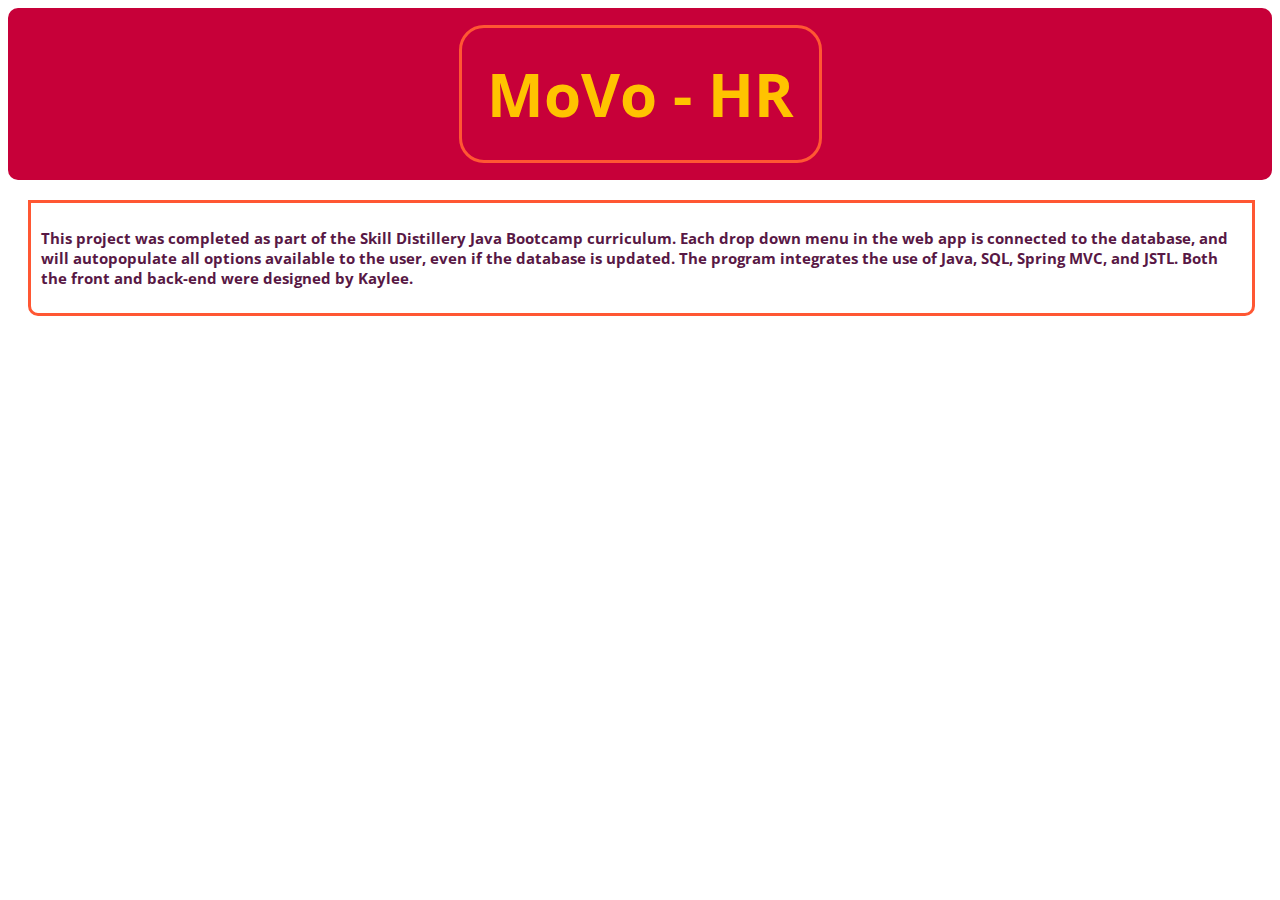
==== WebContent/About.html @ 82ce0c7f "final commit" ====
<!DOCTYPE html PUBLIC "-//W3C//DTD HTML 4.01 Transitional//EN" "http://www.w3.org/TR/html4/loose.dtd">
<html>
<head>
<link type="text/css" rel="stylesheet" href="EmployeeDatabase.css" />
<link href='https://fonts.googleapis.com/css?family=PT+Serif+Caption'
	rel='stylesheet' type='text/css'>
<link href='https://fonts.googleapis.com/css?family=Open+Sans'
	rel='stylesheet' type='text/css'>
<meta http-equiv="Content-Type" content="text/html; charset=UTF-8">
<title>About the Project</title>
</head>
<body>
	<header>
	<h1 class="orangeBorder">MoVo - HR</h1>
	</header>
	<div class="search">
		<p> This project was completed as part of the Skill Distillery Java Bootcamp curriculum. Each drop down menu in the web app is connected to the database, and will autopopulate
		all options available to the user, even if the database is updated. The program integrates the use of Java, SQL, Spring MVC, and JSTL. 
		Both the front and back-end were designed by Kaylee.  </p>

	</div>

</body>
</html>
---- WebContent/EmployeeDatabase.css ----
.container {
	display: -webkit-box;
	display: -webkit-flex;
	display: -ms-flexbox;
	display: flex;
	-webkit-box-align: center;
	-webkit-align-items: center;
	    -ms-flex-align: center;
	        align-items: center;
	font-family: 'Open Sans', sans-serif;
}

.search {
	
	display: -webkit-box;
	
	display: -webkit-flex;
	
	display: -ms-flexbox;
	
	display: flex;
	-webkit-box-align: center;
	-webkit-align-items: center;
	    -ms-flex-align: center;
	        align-items: center;
	font-family: 'Open Sans', sans-serif;
	padding-top: 40px;
	-webkit-box-orient: vertical;
	-webkit-box-direction: normal;
	-webkit-flex-direction: column;
	    -ms-flex-direction: column;
	        flex-direction: column;
	
	
}

.box {
	width: 50%;
	padding: 10px;
	
}

input {
	margin: 10px;
	padding: 5px;
	
}


.queryContainer {
	display: -webkit-box;
	display: -webkit-flex;
	display: -ms-flexbox;
	display: flex;
	-webkit-box-align: center;
	-webkit-align-items: center;
	    -ms-flex-align: center;
	        align-items: center;
	
}

@media only screen and (min-width: 800px) {
.queryContainer {
	display: -webkit-box;
	display: -webkit-flex;
	display: -ms-flexbox;
	display: flex;
	-webkit-box-align: center;
	-webkit-align-items: center;
	    -ms-flex-align: center;
	        align-items: center;
	-webkit-box-orient: vertical;
	-webkit-box-direction: normal;
	-webkit-flex-direction: column;
	    -ms-flex-direction: column;
	        flex-direction: column;
	
}
	
}

.queryTable {
	margin-left: auto;
	margin-right: auto;
	padding: 40px;
	background-color: #D3D3D3;
	border-collapse: collapse;
	font-family: 'Open Sans', sans-serif;
}

td {
	padding-top: 5px;
	padding-left: 10px;
	padding-right: 10px;
	margin-right: -5px;
	margin-bottom: -30px;
	cellspacing: 0;
	
}

tr:hover {
	background-color: #d19cdf;
}

tr:nth-child(even):hover {
	background-color: #d19cdf;
}
tr:nth-child(even) {
    background-color: white;
}

tr:first-child {
    background-color: #581845;
    color: white;
}

input[type=submit], button {
	font-family: 'Open Sans', sans-serif;
	font-size: 15px;
	background-color: white;
	border-style: solid;
	border-color: #D3D3D3;
	padding: 5px;
}

input[type=submit]:hover, button:hover {
	background-color:#581845;
	color: white;
}

input[type=text] {
	width: 75%;
	font-family: 'Open Sans', sans-serif;
}

button {
	font-size: 30px;
}
/* this is for the normalway */

header {
	background-color: #C70039;
	color: #FFC300;
	text-align: center;
	padding-top: 45px;
	padding-bottom: 45px;
	font-family: 'Open Sans', sans-serif;
	font-size: 30px;
	border-radius: 10px;
}

.orangeBorder {
	border-style: solid;
	border-color: #FF5733;
	border-radius: 25px;
	display: inline;
	padding: 25px;
}

#purpleText  {
	color: #581845;
	font-family: 'Open Sans', sans-serif;
	text-align: center;
}

.container2 {
	display:-webkit-box;
	display:-webkit-flex;
	display:-ms-flexbox;
	display:flex;
  
}

.box {
width: 33%;
margin: 20px;
background-color: #FF5733;
border-radius: 0 0px 10px 10px;
padding: 10px;
}

.search {
width: 95%;
margin: 20px;
border-style: solid;
border-color: #FF5733;
background-color: white;
border-radius: 0 0px 10px 10px;
padding: 10px;

}

.index {
	width: 50%;
	margin: 40px;
	
}

search h4 {
	color: #C70039;
	font-family: 'Open Sans', sans-serif;
	font-size: 20px;
	margin-top: 5px;

}


.search p, form {
	color: #581845;
	font-family: 'Open Sans', sans-serif;
	font-size: 15px;
	font-weight: bold;

}

a {
	color: #C70039;
	font-family: 'Open Sans', sans-serif;
	font-size: 20px;
	font-weight: bold;
	text-decoration: none;
}



.box h4 {
	color: #FFC300;
	font-family: 'Open Sans', sans-serif;
	font-size: 20px;
	margin-top: 5px;
}

.box p {
	color: #581845;
	font-family: 'Open Sans', sans-serif;
	font-size: 15px;
	font-weight: bold;
}

a .About {
	z-index: 2;
	color: purple;
	font-family: 'Open Sans', sans-serif;
	margin-top: 50px;
	text-align: center;
}
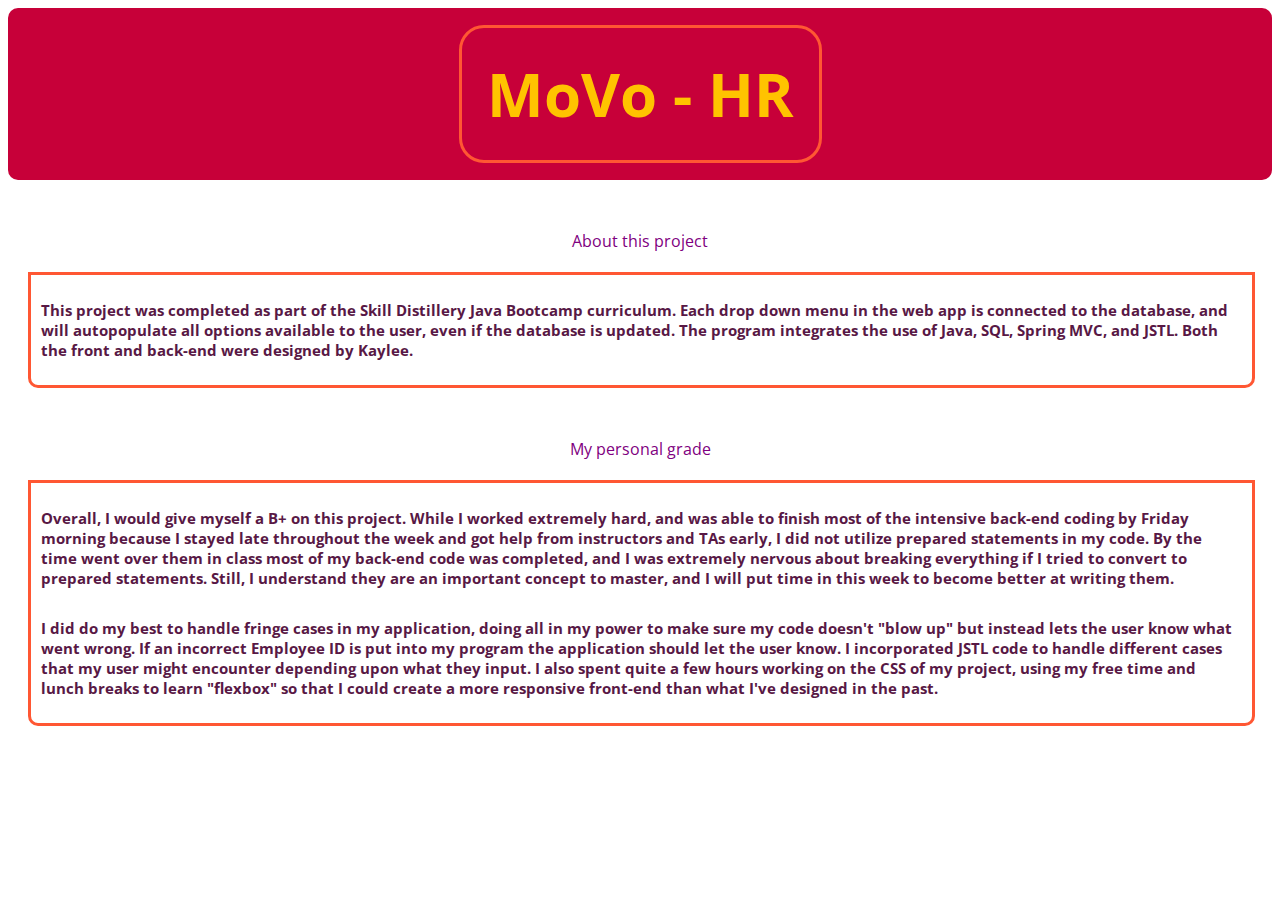
==== commit e8fc1533: "final final final commit" ====
--- a/WebContent/About.html
+++ b/WebContent/About.html
@@ -14,12 +14,28 @@
 	<header>
 	<h1 class="orangeBorder">MoVo - HR</h1>
 	</header>
+	<p class= "About"> About this project </p>
 	<div class="search">
+	
 		<p> This project was completed as part of the Skill Distillery Java Bootcamp curriculum. Each drop down menu in the web app is connected to the database, and will autopopulate
 		all options available to the user, even if the database is updated. The program integrates the use of Java, SQL, Spring MVC, and JSTL. 
 		Both the front and back-end were designed by Kaylee.  </p>
 
 	</div>
+	<p class= "About"> My personal grade </p>
+		<div class="search">
+		<p> Overall, I would give myself a B+ on this project. While I worked extremely hard, and was able to finish most of the intensive back-end coding by 
+		Friday morning because I stayed late throughout the week and got help from instructors and TAs early, I did not utilize prepared statements in my code. By the time 
+		went over them in class most of my back-end code was completed, and I was extremely nervous about breaking everything if I tried to convert to prepared statements.  
+		Still, I understand they are an important concept to master, and I will put time in this week to become better at writing them. 
+		  </p>
+		  <p>I did do my best to handle fringe cases in my application, doing all in my power to make sure my code doesn't "blow up" but instead
+		  lets the user know what went wrong. If an incorrect Employee ID is put into my program the application should let the user know. I incorporated JSTL code to handle different
+		  cases that my user might encounter depending upon what they input. I also spent quite a few hours working on the CSS of my project, using my
+		  free time and lunch breaks to learn "flexbox" so that I could create a more responsive front-end than
+		  what I've designed in the past.  </p>
+
+	</div>
 
 </body>
 </html>--- a/WebContent/EmployeeDatabase.css
+++ b/WebContent/EmployeeDatabase.css
@@ -237,7 +237,7 @@
 	font-weight: bold;
 }
 
-a .About {
+.About {
 	z-index: 2;
 	color: purple;
 	font-family: 'Open Sans', sans-serif;
